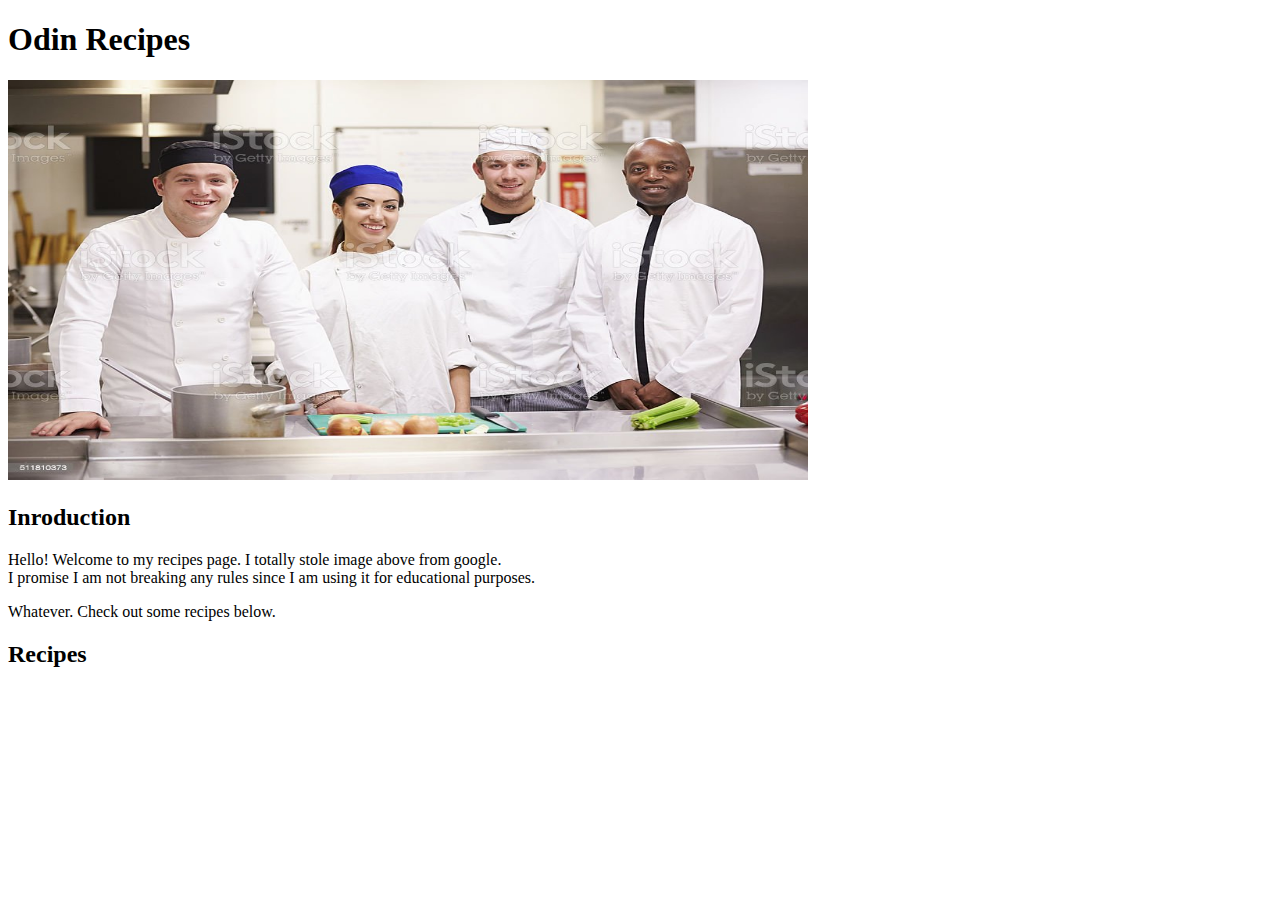
==== index.html @ 1b439b51 "Add index.html and img folder" ====
<!DOCTYPE html>
<html lang="en"
<head>
    <meta charset="UTF-8">
    <title>Homepage | Easy Recipes</title>
</head>
<body>
    <h1>Odin Recipes</h1>
    <img src="img/homepage-chefs.jpg" width="800px" height="400px">
    <h2>Inroduction</h2>
    <p>Hello! Welcome to my recipes page. I totally stole image above from google. <br>
    I promise I am not breaking any rules since I am using it for educational purposes.</p>
    <p>Whatever. Check out some recipes below.</p>
    <h2>Recipes</h2>
</body>
</html>
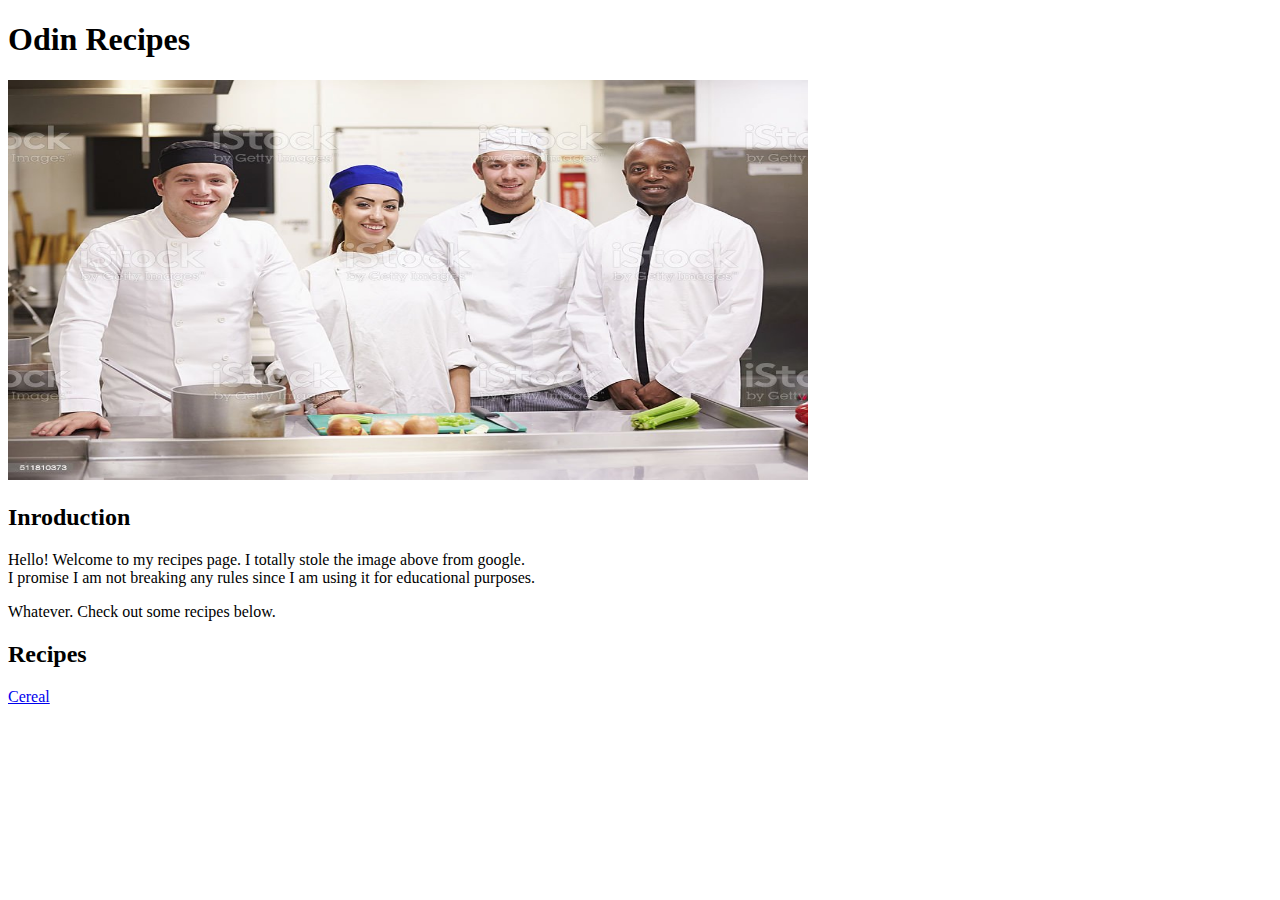
==== commit 3ae37c9a: "Link index.html to cereal.html and add pasta.html" ====
--- a/index.html
+++ b/index.html
@@ -6,11 +6,16 @@
 </head>
 <body>
     <h1>Odin Recipes</h1>
-    <img src="img/homepage-chefs.jpg" width="800px" height="400px">
+    
+    <img src="img/homepage-chefs.jpg" alt="a picture of chefs" width="800px" height="400px">
+    
     <h2>Inroduction</h2>
-    <p>Hello! Welcome to my recipes page. I totally stole image above from google. <br>
+   
+    <p>Hello! Welcome to my recipes page. I totally stole the image above from google. <br>
     I promise I am not breaking any rules since I am using it for educational purposes.</p>
     <p>Whatever. Check out some recipes below.</p>
+    
     <h2>Recipes</h2>
+    <a href="recipes/cereal.html"> Cereal </a>
 </body>
 </html>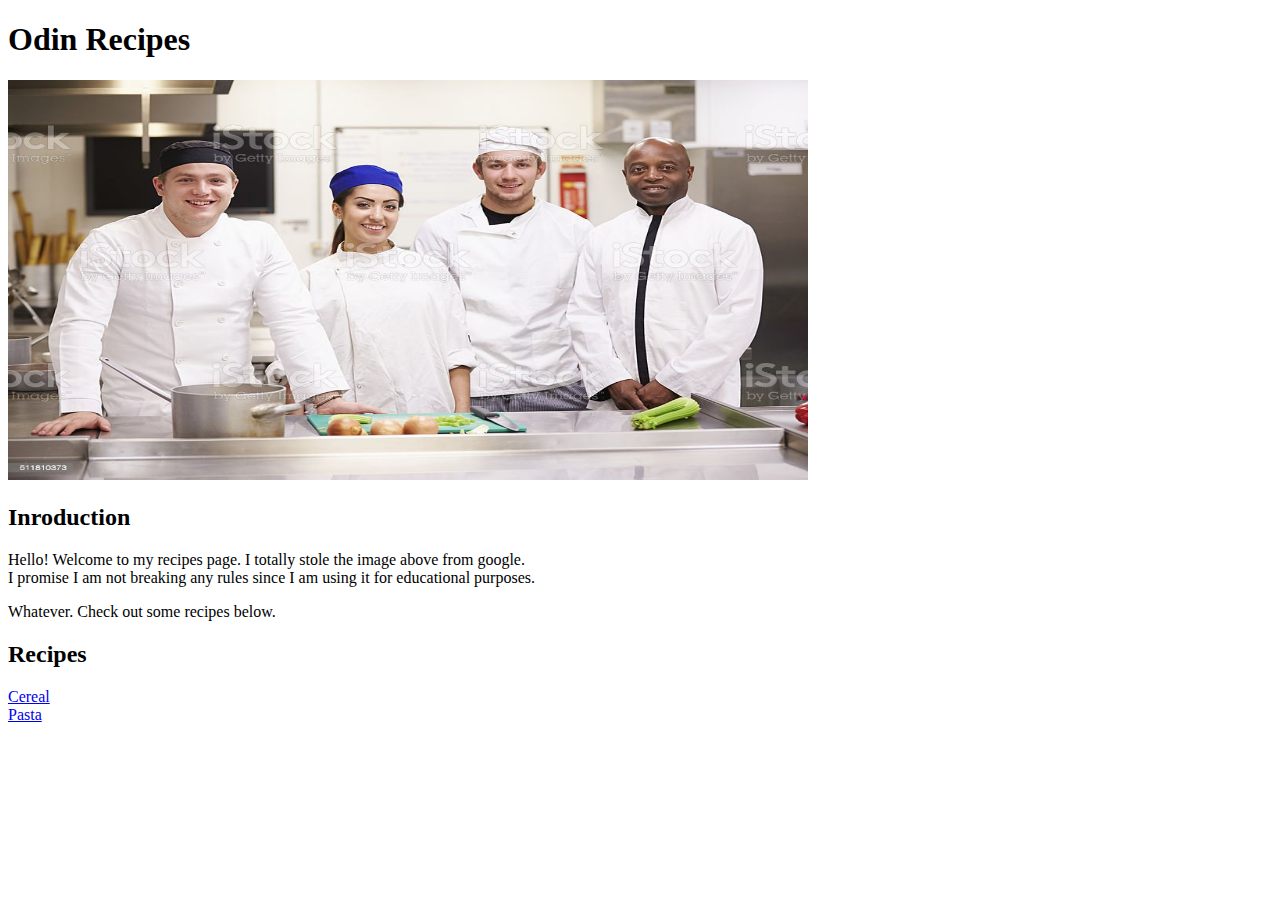
==== commit d24ed419: "Fix code for img src on pasta.html" ====
--- a/index.html
+++ b/index.html
@@ -2,7 +2,7 @@
 <html lang="en"
 <head>
     <meta charset="UTF-8">
-    <title>Homepage | Easy Recipes</title>
+    <title>Homepage | Odin Recipes</title>
 </head>
 <body>
     <h1>Odin Recipes</h1>
@@ -16,6 +16,7 @@
     <p>Whatever. Check out some recipes below.</p>
     
     <h2>Recipes</h2>
-    <a href="recipes/cereal.html"> Cereal </a>
+    <a href="recipes/cereal.html"> Cereal </a> <br>
+    <a href="recipes/pasta.html"> Pasta </a>
 </body>
 </html>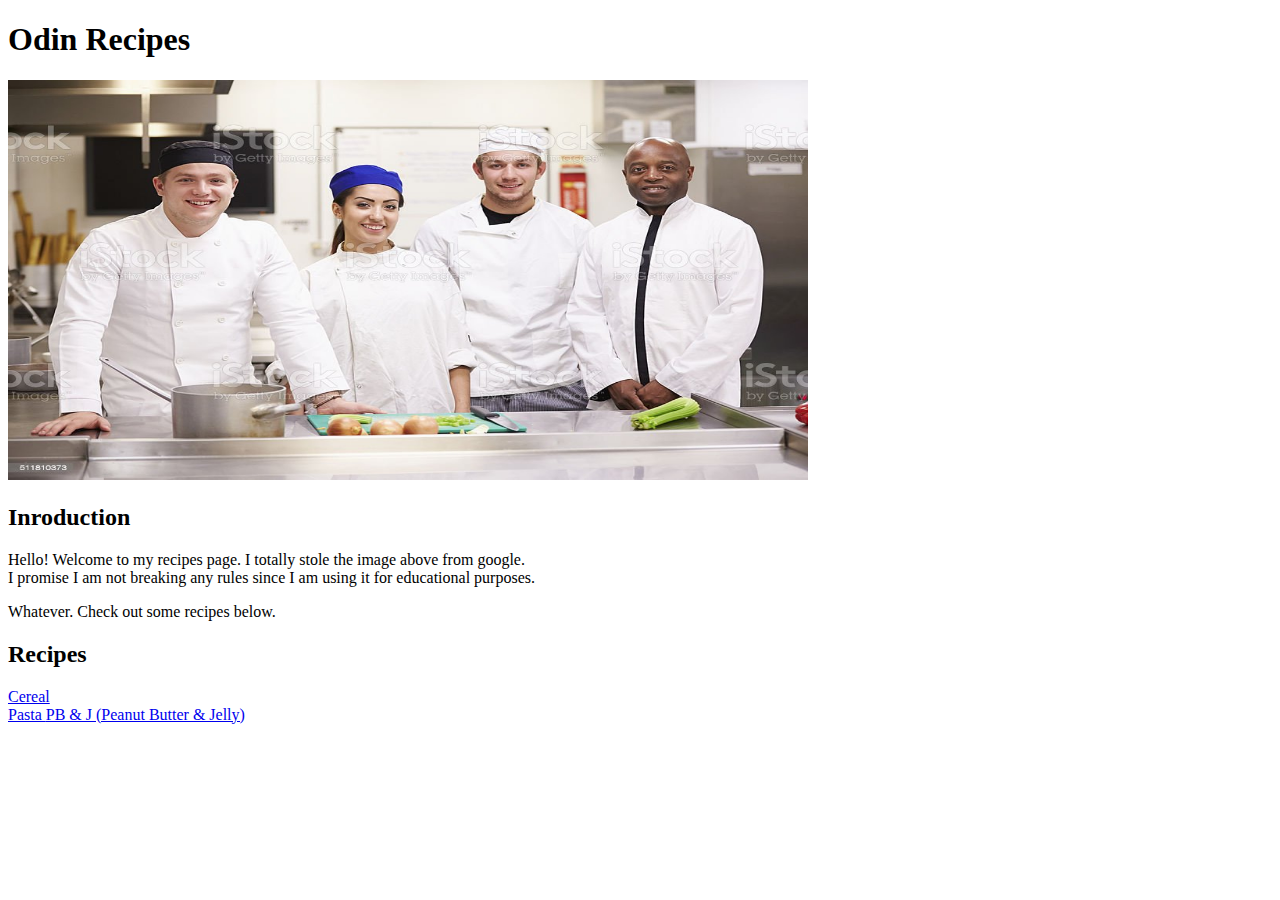
==== commit b56da07f: "Add completed PB-J w/ imgs and link to index." ====
--- a/index.html
+++ b/index.html
@@ -18,5 +18,6 @@
     <h2>Recipes</h2>
     <a href="recipes/cereal.html"> Cereal </a> <br>
     <a href="recipes/pasta.html"> Pasta </a>
+    <a href="recipes/PB-J.html">PB & J (Peanut Butter & Jelly)</a>
 </body>
 </html>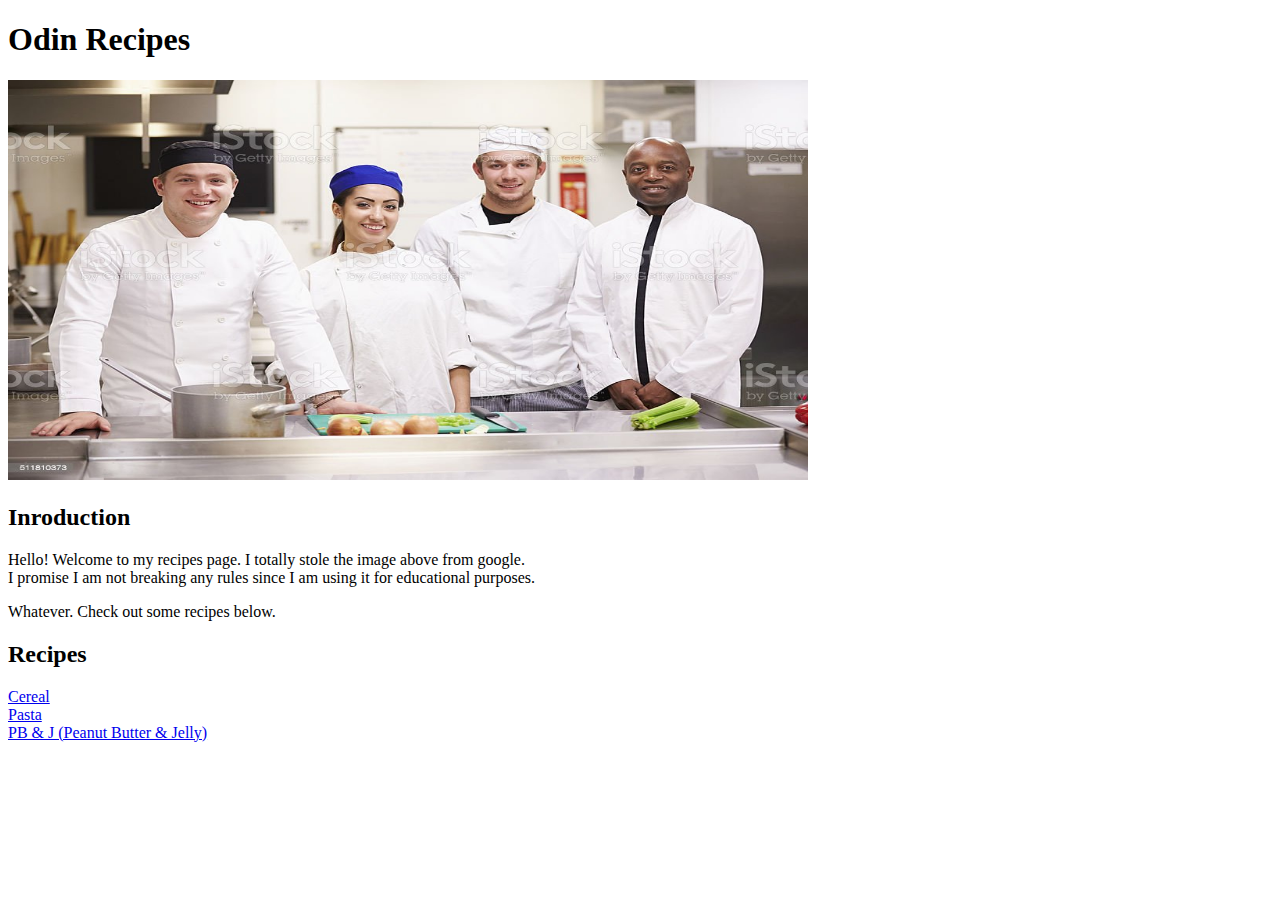
==== commit 88cd48dc: "Edit Grammar and Typographical emphasis on PB-J." ====
--- a/index.html
+++ b/index.html
@@ -17,7 +17,7 @@
     
     <h2>Recipes</h2>
     <a href="recipes/cereal.html"> Cereal </a> <br>
-    <a href="recipes/pasta.html"> Pasta </a>
+    <a href="recipes/pasta.html"> Pasta </a> <br>
     <a href="recipes/PB-J.html">PB & J (Peanut Butter & Jelly)</a>
 </body>
 </html>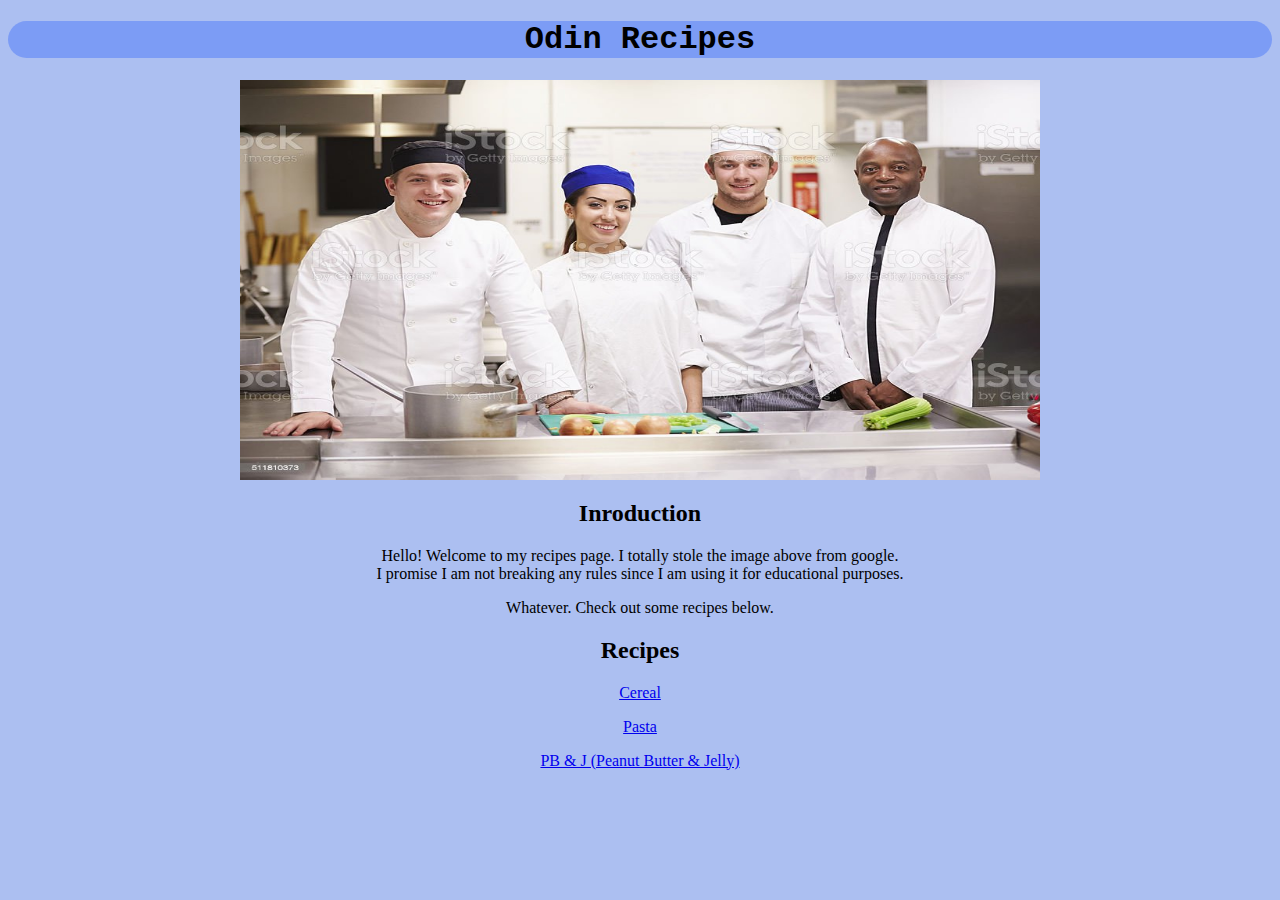
==== commit 6aca82a5: "Add stylesheet" ====
--- a/index.html
+++ b/index.html
@@ -3,21 +3,28 @@
 <head>
     <meta charset="UTF-8">
     <title>Homepage | Odin Recipes</title>
+    <link rel="stylesheet" href="./style/styles.css">
 </head>
 <body>
-    <h1>Odin Recipes</h1>
+    <h1 id="header"> Odin Recipes</h1>
     
     <img src="img/homepage-chefs.jpg" alt="a picture of chefs" width="800px" height="400px">
     
+    <div class="index">
+    
     <h2>Inroduction</h2>
    
-    <p>Hello! Welcome to my recipes page. I totally stole the image above from google. <br>
+    <p> Hello! Welcome to my recipes page. I totally stole the image above from google. <br>
     I promise I am not breaking any rules since I am using it for educational purposes.</p>
-    <p>Whatever. Check out some recipes below.</p>
+    <p >Whatever. Check out some recipes below.</p>
     
-    <h2>Recipes</h2>
-    <a href="recipes/cereal.html"> Cereal </a> <br>
-    <a href="recipes/pasta.html"> Pasta </a> <br>
-    <a href="recipes/PB-J.html">PB & J (Peanut Butter & Jelly)</a>
+    <h2 >Recipes</h2>
+
+    <a  href="recipes/cereal.html"> Cereal </a> <br>
+    <p></p>
+    <a  href="recipes/pasta.html"> Pasta </a> <br>
+    <p></p>
+    <a  href="recipes/PB-J.html">PB & J (Peanut Butter & Jelly)</a>
+    </div>
 </body>
 </html>--- a/style/styles.css
+++ b/style/styles.css
@@ -0,0 +1,21 @@
+body {
+    background-color: rgb(172, 191, 241);
+}
+
+#header {
+    text-align: center;
+    font-family: 'Courier New', Courier, monospace, sans-serif;
+    background-color: rgb(124, 156, 245);
+    font-weight: bolder;
+    border-radius: 50px;
+}
+
+img {
+    display:block;
+    margin: auto;
+}
+
+.index {
+    text-align: center;
+    font-family: 'Times New Roman', Times, serif
+}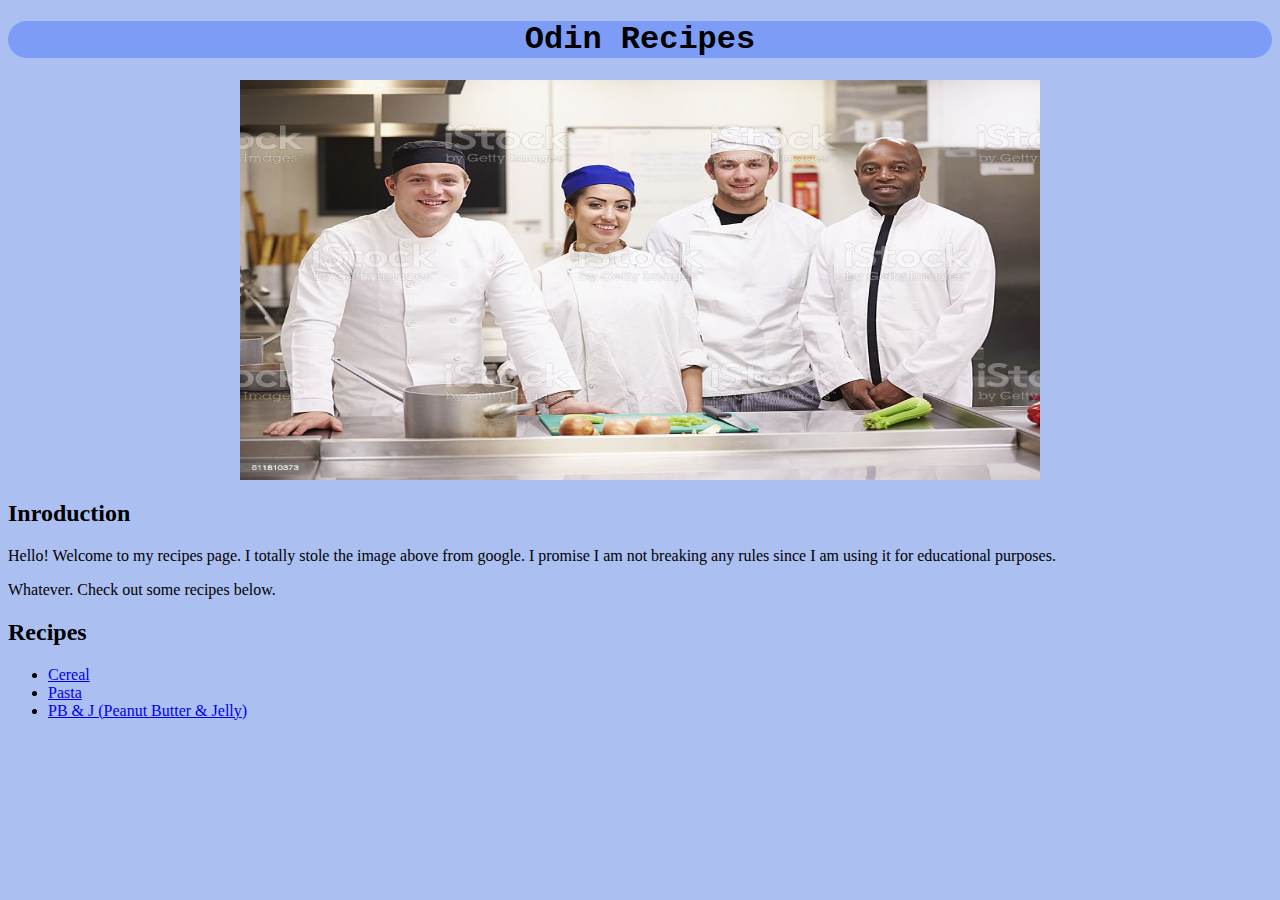
==== commit 56569688: "Styling" ====
--- a/index.html
+++ b/index.html
@@ -10,21 +10,19 @@
     
     <img src="img/homepage-chefs.jpg" alt="a picture of chefs" width="800px" height="400px">
     
-    <div class="index">
-    
     <h2>Inroduction</h2>
    
-    <p> Hello! Welcome to my recipes page. I totally stole the image above from google. <br>
-    I promise I am not breaking any rules since I am using it for educational purposes.</p>
+    <p> Hello! Welcome to my recipes page. I totally stole the image above from google.
+        I promise I am not breaking any rules since I am using it for educational purposes.</p>
     <p >Whatever. Check out some recipes below.</p>
     
     <h2 >Recipes</h2>
 
-    <a  href="recipes/cereal.html"> Cereal </a> <br>
-    <p></p>
-    <a  href="recipes/pasta.html"> Pasta </a> <br>
-    <p></p>
-    <a  href="recipes/PB-J.html">PB & J (Peanut Butter & Jelly)</a>
-    </div>
+<ul>
+    <li class="links"><a  href="recipes/cereal.html"> Cereal </a></li>
+    <li class="links"><a  href="recipes/pasta.html"> Pasta </a></li>
+    <li class="links"><a  href="recipes/PB-J.html">PB & J (Peanut Butter & Jelly)</a></li>
+</ul>
+
 </body>
 </html>